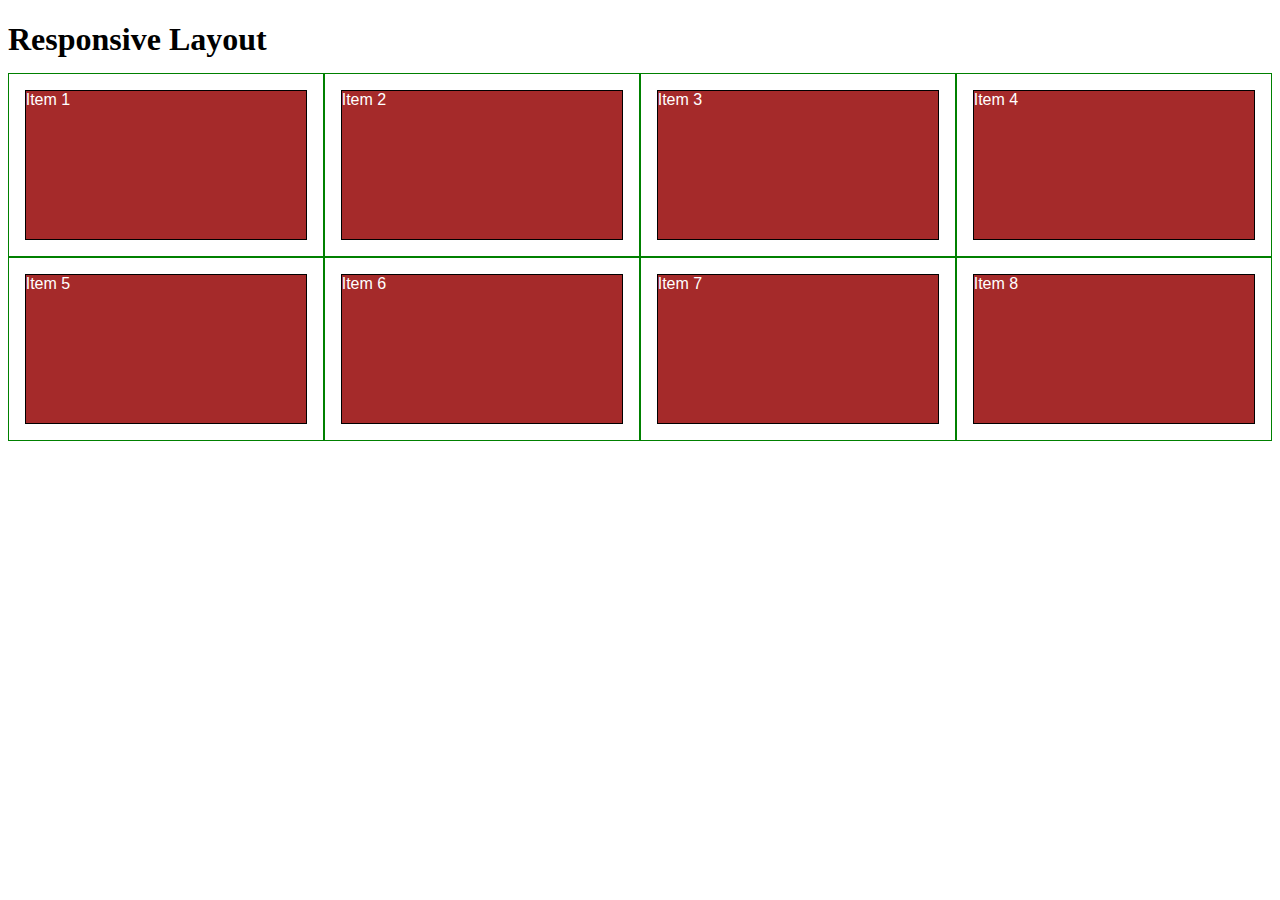
==== site/mod2_solution/index.html @ b230998f "Update index.html" ====
<!DOCTYPE html>
<html>
<head>
<meta charset="utf-8">
<meta name="viewport" content="width=device-width, initial-scale=1">
<title>Responsive Layout</title>
<style>
/********** Base styles **********/
* {
  box-sizing: border-box;
}
h1 {
  margin-bottom: 15px;
}
p {
  border: 1px solid black;
  background-color: #A52A2A;
  width: 90%;
  height: 150px;
  margin-right: auto;
  margin-left: auto;
  font-family: Helvetica;
  color: white;
}
/* Simple Responsive Framework. */
.row {
  width: 100%;
}
/********** Large devices only **********/
@media (min-width: 1200px) {
  .col-lg-1, .col-lg-2, .col-lg-3, .col-lg-4, .col-lg-5, .col-lg-6, .col-lg-7, .col-lg-8, .col-lg-9, .col-lg-10, .col-lg-11, .col-lg-12 {
    float: left;
    border: 1px solid green;
  }
  .col-lg-1 {
    width: 8.33%;
  }
  .col-lg-2 {
    width: 16.66%;
  }
  .col-lg-3 {
    width: 25%;
  }
  .col-lg-4 {
    width: 33.33%;
  }
  .col-lg-5 {
    width: 41.66%;
  }
  .col-lg-6 {
    width: 50%;
  }
  .col-lg-7 {
    width: 58.33%;
  }
  .col-lg-8 {
    width: 66.66%;
  }
  .col-lg-9 {
    width: 74.99%;
  }
  .col-lg-10 {
    width: 83.33%;
  }
  .col-lg-11 {
    width: 91.66%;
  }
  .col-lg-12 {
    width: 100%;
  }
}
/********** Medium devices only **********/
@media (min-width: 992px) and (max-width: 1199px) {
  .col-md-1, .col-md-2, .col-md-3, .col-md-4, .col-md-5, .col-md-6, .col-md-7, .col-md-8, .col-md-9, .col-md-10, .col-md-11, .col-md-12 {
    float: left;
    border: 1px solid green;
  }
  .col-md-1 {
    width: 8.33%;
  }
  .col-md-2 {
    width: 16.66%;
  }
  .col-md-3 {
    width: 25%;
  }
  .col-md-4 {
    width: 33.33%;
  }
  .col-md-5 {
    width: 41.66%;
  }
  .col-md-6 {
    width: 50%;
  }
  .col-md-7 {
    width: 58.33%;
  }
  .col-md-8 {
    width: 66.66%;
  }
  .col-md-9 {
    width: 74.99%;
  }
  .col-md-10 {
    width: 83.33%;
  }
  .col-md-11 {
    width: 91.66%;
  }
  .col-md-12 {
    width: 100%;
  }
}
</style>
</head>
<body>
<h1>Responsive Layout</h1>

<div class="row">
  <div class="col-lg-3 col-md-6"><p>Item 1</p></div>
  <div class="col-lg-3 col-md-6"><p>Item 2</p></div>
  <div class="col-lg-3 col-md-6"><p>Item 3</p></div>
  <div class="col-lg-3 col-md-6"><p>Item 4</p></div>
  <div class="col-lg-3 col-md-6"><p>Item 5</p></div>
  <div class="col-lg-3 col-md-6"><p>Item 6</p></div>
  <div class="col-lg-3 col-md-6"><p>Item 7</p></div>
  <div class="col-lg-3 col-md-6"><p>Item 8</p></div>
</div>

</body>
</html>
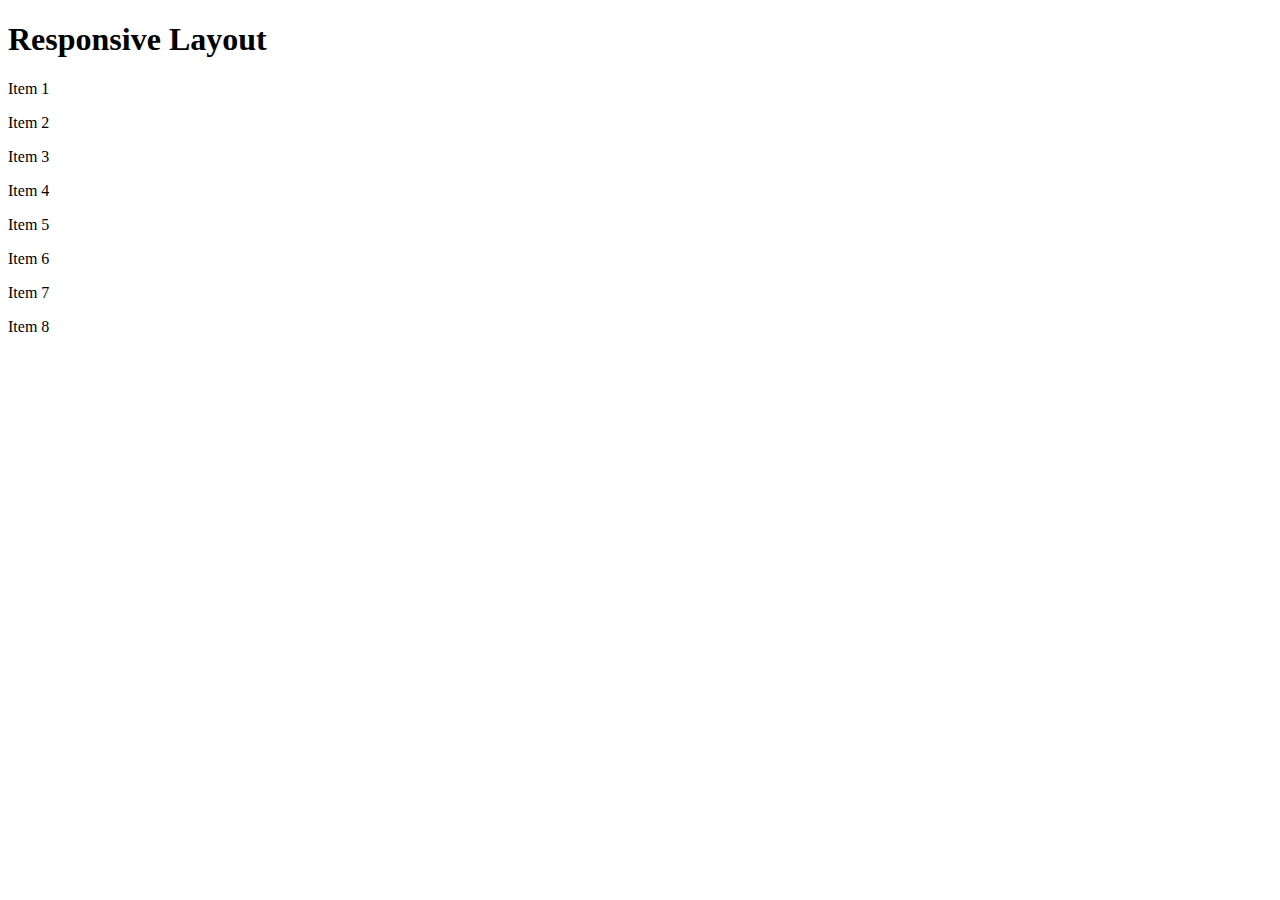
==== commit c4157514: "Update index.html" ====
--- a/site/mod2_solution/index.html
+++ b/site/mod2_solution/index.html
@@ -4,116 +4,9 @@
 <meta charset="utf-8">
 <meta name="viewport" content="width=device-width, initial-scale=1">
 <title>Responsive Layout</title>
-<style>
-/********** Base styles **********/
-* {
-  box-sizing: border-box;
-}
-h1 {
-  margin-bottom: 15px;
-}
-p {
-  border: 1px solid black;
-  background-color: #A52A2A;
-  width: 90%;
-  height: 150px;
-  margin-right: auto;
-  margin-left: auto;
-  font-family: Helvetica;
-  color: white;
-}
-/* Simple Responsive Framework. */
-.row {
-  width: 100%;
-}
-/********** Large devices only **********/
-@media (min-width: 1200px) {
-  .col-lg-1, .col-lg-2, .col-lg-3, .col-lg-4, .col-lg-5, .col-lg-6, .col-lg-7, .col-lg-8, .col-lg-9, .col-lg-10, .col-lg-11, .col-lg-12 {
-    float: left;
-    border: 1px solid green;
-  }
-  .col-lg-1 {
-    width: 8.33%;
-  }
-  .col-lg-2 {
-    width: 16.66%;
-  }
-  .col-lg-3 {
-    width: 25%;
-  }
-  .col-lg-4 {
-    width: 33.33%;
-  }
-  .col-lg-5 {
-    width: 41.66%;
-  }
-  .col-lg-6 {
-    width: 50%;
-  }
-  .col-lg-7 {
-    width: 58.33%;
-  }
-  .col-lg-8 {
-    width: 66.66%;
-  }
-  .col-lg-9 {
-    width: 74.99%;
-  }
-  .col-lg-10 {
-    width: 83.33%;
-  }
-  .col-lg-11 {
-    width: 91.66%;
-  }
-  .col-lg-12 {
-    width: 100%;
-  }
-}
-/********** Medium devices only **********/
-@media (min-width: 992px) and (max-width: 1199px) {
-  .col-md-1, .col-md-2, .col-md-3, .col-md-4, .col-md-5, .col-md-6, .col-md-7, .col-md-8, .col-md-9, .col-md-10, .col-md-11, .col-md-12 {
-    float: left;
-    border: 1px solid green;
-  }
-  .col-md-1 {
-    width: 8.33%;
-  }
-  .col-md-2 {
-    width: 16.66%;
-  }
-  .col-md-3 {
-    width: 25%;
-  }
-  .col-md-4 {
-    width: 33.33%;
-  }
-  .col-md-5 {
-    width: 41.66%;
-  }
-  .col-md-6 {
-    width: 50%;
-  }
-  .col-md-7 {
-    width: 58.33%;
-  }
-  .col-md-8 {
-    width: 66.66%;
-  }
-  .col-md-9 {
-    width: 74.99%;
-  }
-  .col-md-10 {
-    width: 83.33%;
-  }
-  .col-md-11 {
-    width: 91.66%;
-  }
-  .col-md-12 {
-    width: 100%;
-  }
-}
-</style>
+<link rel="stylesheet" type="text/css" href="css/styles.css">
 </head>
+
 <body>
 <h1>Responsive Layout</h1>
 
--- a/site/mod2_solution/css/styles.css
+++ b/site/mod2_solution/css/styles.css
@@ -0,0 +1 @@
+#CSS
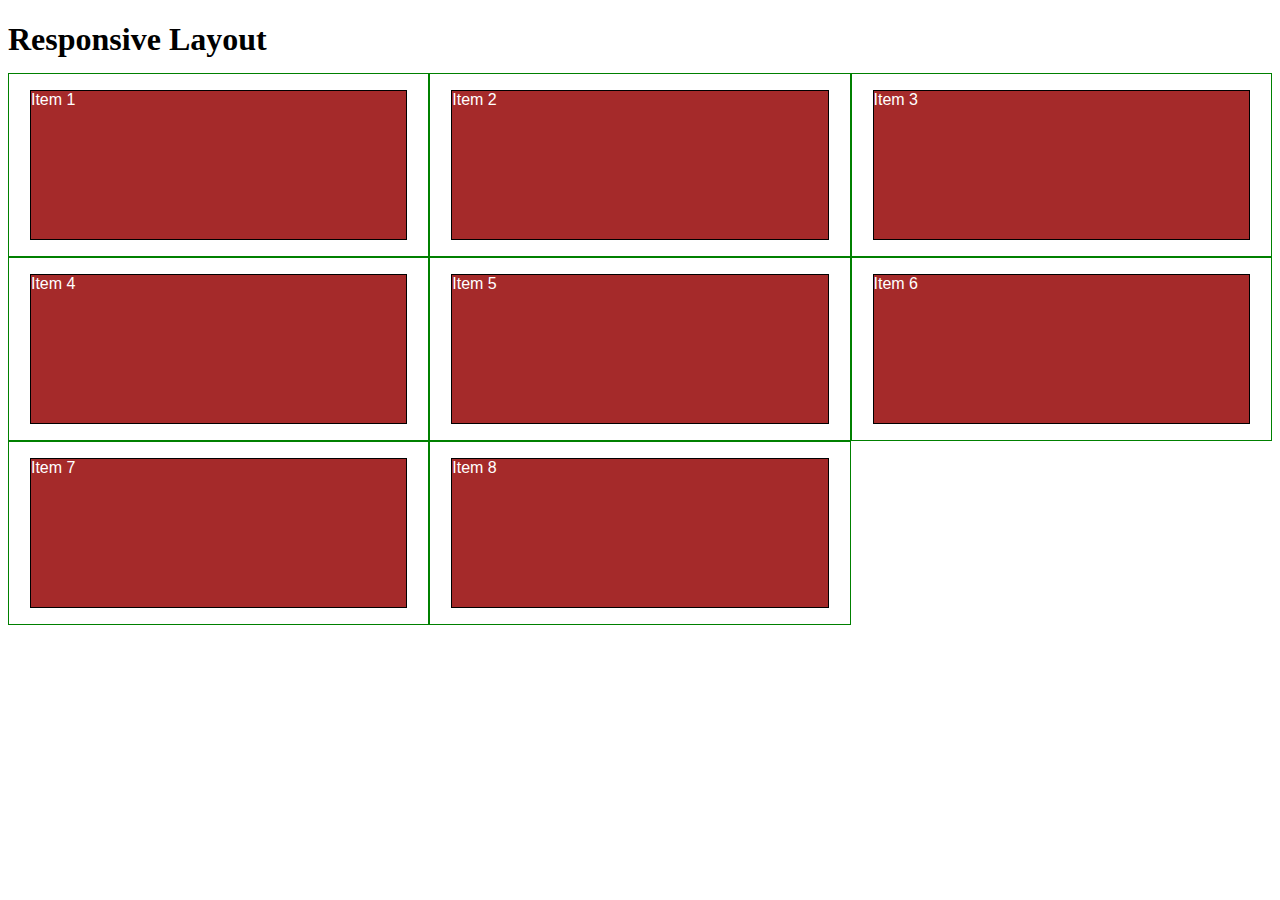
==== commit 26e4f9c2: "Update index.html" ====
--- a/site/mod2_solution/index.html
+++ b/site/mod2_solution/index.html
@@ -11,14 +11,14 @@
 <h1>Responsive Layout</h1>
 
 <div class="row">
-  <div class="col-lg-3 col-md-6"><p>Item 1</p></div>
-  <div class="col-lg-3 col-md-6"><p>Item 2</p></div>
-  <div class="col-lg-3 col-md-6"><p>Item 3</p></div>
-  <div class="col-lg-3 col-md-6"><p>Item 4</p></div>
-  <div class="col-lg-3 col-md-6"><p>Item 5</p></div>
-  <div class="col-lg-3 col-md-6"><p>Item 6</p></div>
-  <div class="col-lg-3 col-md-6"><p>Item 7</p></div>
-  <div class="col-lg-3 col-md-6"><p>Item 8</p></div>
+  <div class="col-lg-4 col-md-6"><p>Item 1</p></div>
+  <div class="col-lg-4 col-md-6"><p>Item 2</p></div>
+  <div class="col-lg-4 col-md-6"><p>Item 3</p></div>
+  <div class="col-lg-4 col-md-6"><p>Item 4</p></div>
+  <div class="col-lg-4 col-md-6"><p>Item 5</p></div>
+  <div class="col-lg-4 col-md-6"><p>Item 6</p></div>
+  <div class="col-lg-4 col-md-6"><p>Item 7</p></div>
+  <div class="col-lg-4 col-md-6"><p>Item 8</p></div>
 </div>
 
 </body>
--- a/site/mod2_solution/css/styles.css
+++ b/site/mod2_solution/css/styles.css
@@ -1 +1,107 @@
-#CSS
+/********** Base styles **********/
+* {
+  box-sizing: border-box;
+}
+h1 {
+  margin-bottom: 15px;
+}
+p {
+  border: 1px solid black;
+  background-color: #A52A2A;
+  width: 90%;
+  height: 150px;
+  margin-right: auto;
+  margin-left: auto;
+  font-family: Helvetica;
+  color: white;
+}
+/* Simple Responsive Framework. */
+.row {
+  width: 100%;
+}
+/********** Large devices only **********/
+@media (min-width: 1200px) {
+  .col-lg-1, .col-lg-2, .col-lg-3, .col-lg-4, .col-lg-5, .col-lg-6, .col-lg-7, .col-lg-8, .col-lg-9, .col-lg-10, .col-lg-11, .col-lg-12 {
+    float: left;
+    border: 1px solid green;
+  }
+  .col-lg-1 {
+    width: 8.33%;
+  }
+  .col-lg-2 {
+    width: 16.66%;
+  }
+  .col-lg-3 {
+    width: 25%;
+  }
+  .col-lg-4 {
+    width: 33.33%;
+  }
+  .col-lg-5 {
+    width: 41.66%;
+  }
+  .col-lg-6 {
+    width: 50%;
+  }
+  .col-lg-7 {
+    width: 58.33%;
+  }
+  .col-lg-8 {
+    width: 66.66%;
+  }
+  .col-lg-9 {
+    width: 74.99%;
+  }
+  .col-lg-10 {
+    width: 83.33%;
+  }
+  .col-lg-11 {
+    width: 91.66%;
+  }
+  .col-lg-12 {
+    width: 100%;
+  }
+}
+/********** Medium devices only **********/
+@media (min-width: 992px) and (max-width: 1199px) {
+  .col-md-1, .col-md-2, .col-md-3, .col-md-4, .col-md-5, .col-md-6, .col-md-7, .col-md-8, .col-md-9, .col-md-10, .col-md-11, .col-md-12 {
+    float: left;
+    border: 1px solid green;
+  }
+  .col-md-1 {
+    width: 8.33%;
+  }
+  .col-md-2 {
+    width: 16.66%;
+  }
+  .col-md-3 {
+    width: 25%;
+  }
+  .col-md-4 {
+    width: 33.33%;
+  }
+  .col-md-5 {
+    width: 41.66%;
+  }
+  .col-md-6 {
+    width: 50%;
+  }
+  .col-md-7 {
+    width: 58.33%;
+  }
+  .col-md-8 {
+    width: 66.66%;
+  }
+  .col-md-9 {
+    width: 74.99%;
+  }
+  .col-md-10 {
+    width: 83.33%;
+  }
+  .col-md-11 {
+    width: 91.66%;
+  }
+  .col-md-12 {
+    width: 100%;
+  }
+}
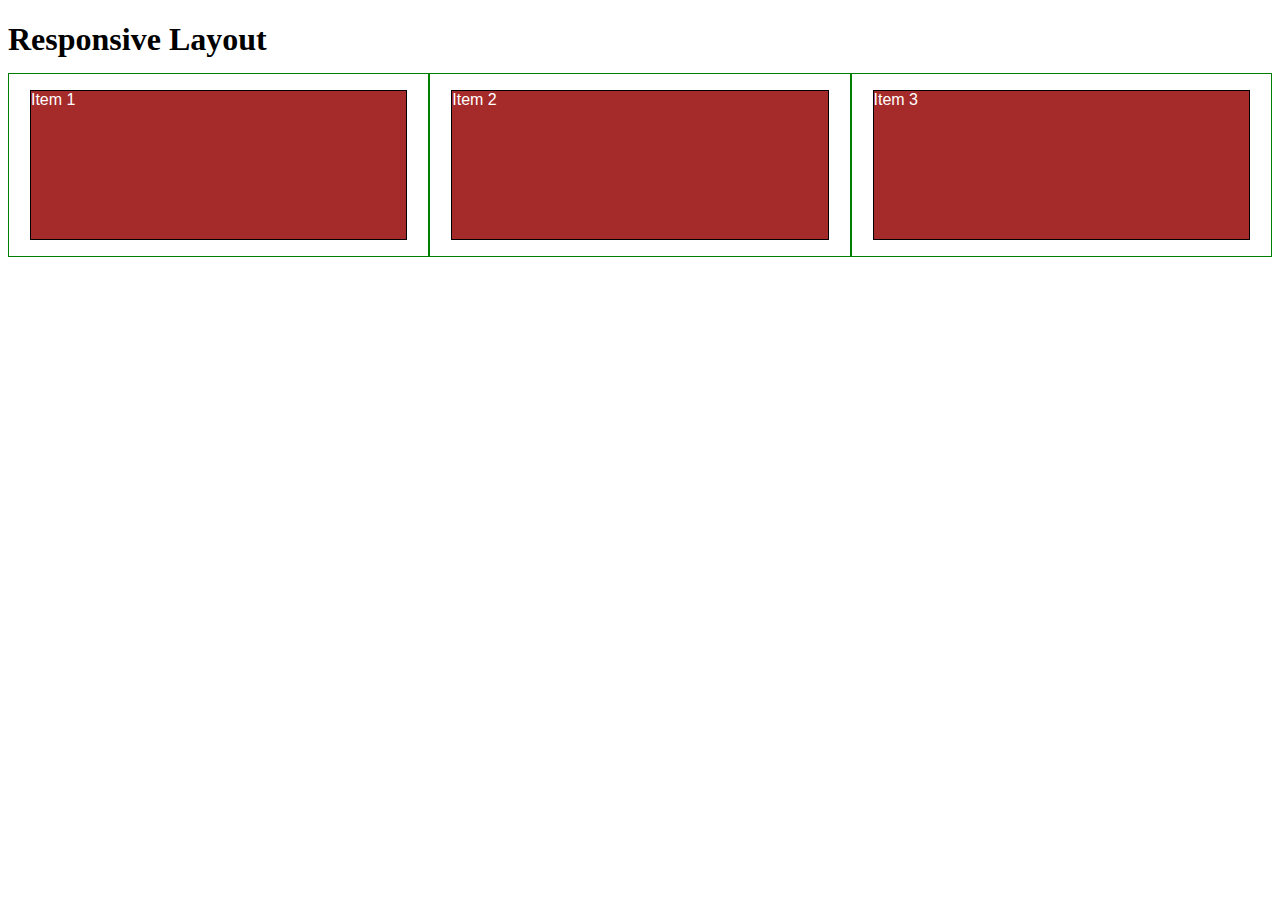
==== commit 82ec929a: "Update index.html" ====
--- a/site/mod2_solution/index.html
+++ b/site/mod2_solution/index.html
@@ -14,11 +14,6 @@
   <div class="col-lg-4 col-md-6"><p>Item 1</p></div>
   <div class="col-lg-4 col-md-6"><p>Item 2</p></div>
   <div class="col-lg-4 col-md-6"><p>Item 3</p></div>
-  <div class="col-lg-4 col-md-6"><p>Item 4</p></div>
-  <div class="col-lg-4 col-md-6"><p>Item 5</p></div>
-  <div class="col-lg-4 col-md-6"><p>Item 6</p></div>
-  <div class="col-lg-4 col-md-6"><p>Item 7</p></div>
-  <div class="col-lg-4 col-md-6"><p>Item 8</p></div>
 </div>
 
 </body>
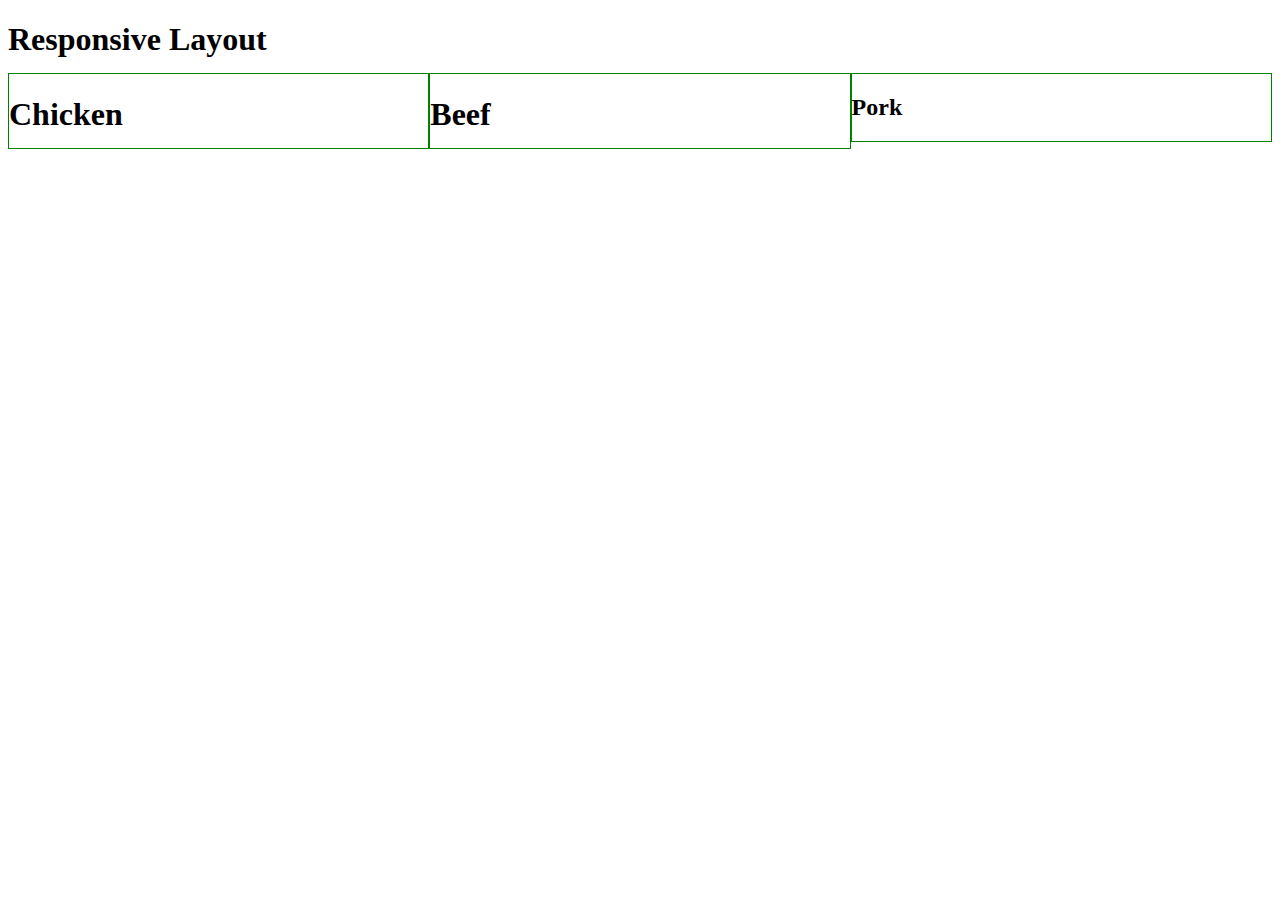
==== commit dd81235b: "Update index.html" ====
--- a/site/mod2_solution/index.html
+++ b/site/mod2_solution/index.html
@@ -11,9 +11,9 @@
 <h1>Responsive Layout</h1>
 
 <div class="row">
-  <div class="col-lg-4 col-md-6"><p>Item 1</p></div>
-  <div class="col-lg-4 col-md-6"><p>Item 2</p></div>
-  <div class="col-lg-4 col-md-6"><p>Item 3</p></div>
+  <div class="col-lg-4 col-md-6"><h1>Chicken</h1></div>
+  <div class="col-lg-4 col-md-6"><h1>Beef</h1></div>
+  <div class="col-lg-4 col-md-6"><h2>Pork</h2></div>
 </div>
 
 </body>
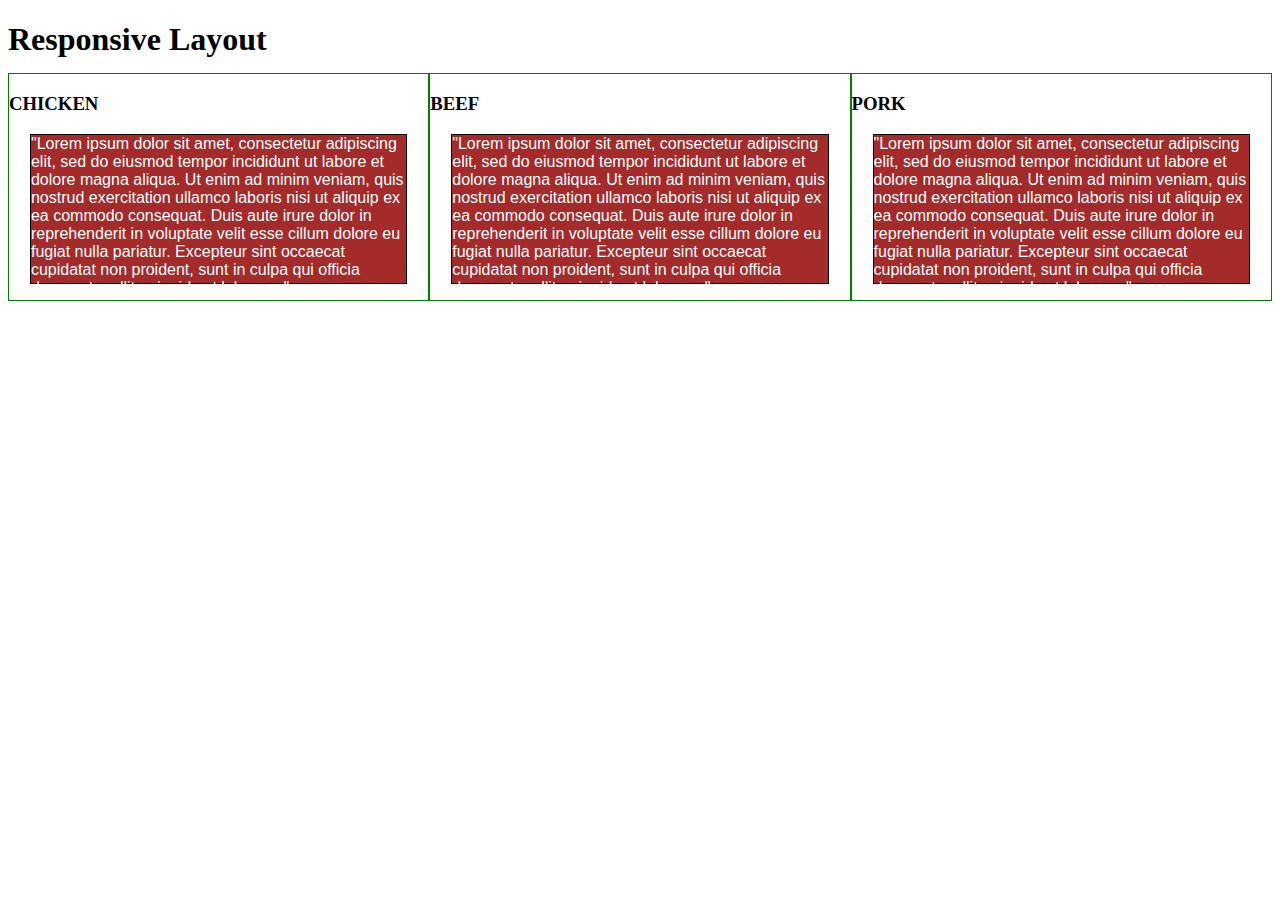
==== commit 284983f1: "Update index.html" ====
--- a/site/mod2_solution/index.html
+++ b/site/mod2_solution/index.html
@@ -11,9 +11,9 @@
 <h1>Responsive Layout</h1>
 
 <div class="row">
-  <div class="col-lg-4 col-md-6"><h1>Chicken</h1></div>
-  <div class="col-lg-4 col-md-6"><h1>Beef</h1></div>
-  <div class="col-lg-4 col-md-6"><h2>Pork</h2></div>
+  <div class="col-lg-4 col-md-6"><h3>CHICKEN</h3><p>"Lorem ipsum dolor sit amet, consectetur adipiscing elit, sed do eiusmod tempor incididunt ut labore et dolore magna aliqua. Ut enim ad minim veniam, quis nostrud exercitation ullamco laboris nisi ut aliquip ex ea commodo consequat. Duis aute irure dolor in reprehenderit in voluptate velit esse cillum dolore eu fugiat nulla pariatur. Excepteur sint occaecat cupidatat non proident, sunt in culpa qui officia deserunt mollit anim id est laborum."</p></div>
+  <div class="col-lg-4 col-md-6"><h3>BEEF</h3><p>"Lorem ipsum dolor sit amet, consectetur adipiscing elit, sed do eiusmod tempor incididunt ut labore et dolore magna aliqua. Ut enim ad minim veniam, quis nostrud exercitation ullamco laboris nisi ut aliquip ex ea commodo consequat. Duis aute irure dolor in reprehenderit in voluptate velit esse cillum dolore eu fugiat nulla pariatur. Excepteur sint occaecat cupidatat non proident, sunt in culpa qui officia deserunt mollit anim id est laborum."</p></div>
+  <div class="col-lg-4 col-md-6"><h3>PORK</h3><p>"Lorem ipsum dolor sit amet, consectetur adipiscing elit, sed do eiusmod tempor incididunt ut labore et dolore magna aliqua. Ut enim ad minim veniam, quis nostrud exercitation ullamco laboris nisi ut aliquip ex ea commodo consequat. Duis aute irure dolor in reprehenderit in voluptate velit esse cillum dolore eu fugiat nulla pariatur. Excepteur sint occaecat cupidatat non proident, sunt in culpa qui officia deserunt mollit anim id est laborum."</p></div>
 </div>
 
 </body>
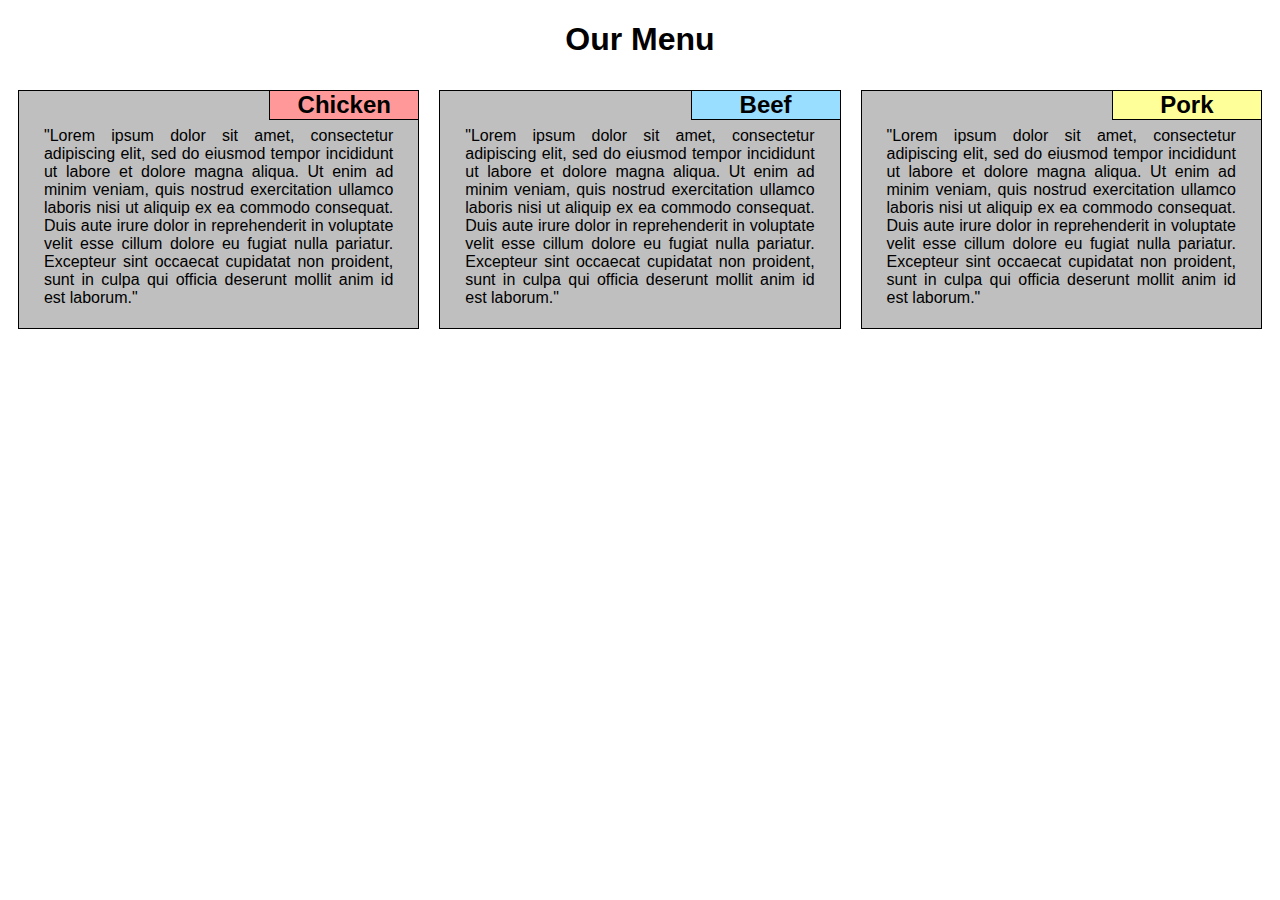
==== commit 518449ed: "Update index.html" ====
--- a/site/mod2_solution/index.html
+++ b/site/mod2_solution/index.html
@@ -8,12 +8,29 @@
 </head>
 
 <body>
-<h1>Responsive Layout</h1>
+<h1>Our Menu</h1>
 
 <div class="row">
-  <div class="col-lg-4 col-md-6"><h3>CHICKEN</h3><p>"Lorem ipsum dolor sit amet, consectetur adipiscing elit, sed do eiusmod tempor incididunt ut labore et dolore magna aliqua. Ut enim ad minim veniam, quis nostrud exercitation ullamco laboris nisi ut aliquip ex ea commodo consequat. Duis aute irure dolor in reprehenderit in voluptate velit esse cillum dolore eu fugiat nulla pariatur. Excepteur sint occaecat cupidatat non proident, sunt in culpa qui officia deserunt mollit anim id est laborum."</p></div>
-  <div class="col-lg-4 col-md-6"><h3>BEEF</h3><p>"Lorem ipsum dolor sit amet, consectetur adipiscing elit, sed do eiusmod tempor incididunt ut labore et dolore magna aliqua. Ut enim ad minim veniam, quis nostrud exercitation ullamco laboris nisi ut aliquip ex ea commodo consequat. Duis aute irure dolor in reprehenderit in voluptate velit esse cillum dolore eu fugiat nulla pariatur. Excepteur sint occaecat cupidatat non proident, sunt in culpa qui officia deserunt mollit anim id est laborum."</p></div>
-  <div class="col-lg-4 col-md-6"><h3>PORK</h3><p>"Lorem ipsum dolor sit amet, consectetur adipiscing elit, sed do eiusmod tempor incididunt ut labore et dolore magna aliqua. Ut enim ad minim veniam, quis nostrud exercitation ullamco laboris nisi ut aliquip ex ea commodo consequat. Duis aute irure dolor in reprehenderit in voluptate velit esse cillum dolore eu fugiat nulla pariatur. Excepteur sint occaecat cupidatat non proident, sunt in culpa qui officia deserunt mollit anim id est laborum."</p></div>
+  <div class="col-lg-4 col-md-6 col-sm-12">
+  <div class="content">
+  <h2 class="red">Chicken</h2>
+  <p>"Lorem ipsum dolor sit amet, consectetur adipiscing elit, sed do eiusmod tempor incididunt ut labore et dolore magna aliqua. Ut enim ad minim veniam, quis nostrud exercitation ullamco laboris nisi ut aliquip ex ea commodo consequat. Duis aute irure dolor in reprehenderit in voluptate velit esse cillum dolore eu fugiat nulla pariatur. Excepteur sint occaecat cupidatat non proident, sunt in culpa qui officia deserunt mollit anim id est laborum."</p>
+  </div>
+  </div>
+  
+  <div class="col-lg-4 col-md-6 col-sm-12">
+  <div class="content">
+  <h2 class="blue">Beef</h2>
+  <p>"Lorem ipsum dolor sit amet, consectetur adipiscing elit, sed do eiusmod tempor incididunt ut labore et dolore magna aliqua. Ut enim ad minim veniam, quis nostrud exercitation ullamco laboris nisi ut aliquip ex ea commodo consequat. Duis aute irure dolor in reprehenderit in voluptate velit esse cillum dolore eu fugiat nulla pariatur. Excepteur sint occaecat cupidatat non proident, sunt in culpa qui officia deserunt mollit anim id est laborum."</p>
+  </div>
+  </div>
+  
+  <div class="col-lg-4 col-md-12 col-sm-12">
+  <div class="content">
+  <h2 class="yellow">Pork</h2>
+  <p>"Lorem ipsum dolor sit amet, consectetur adipiscing elit, sed do eiusmod tempor incididunt ut labore et dolore magna aliqua. Ut enim ad minim veniam, quis nostrud exercitation ullamco laboris nisi ut aliquip ex ea commodo consequat. Duis aute irure dolor in reprehenderit in voluptate velit esse cillum dolore eu fugiat nulla pariatur. Excepteur sint occaecat cupidatat non proident, sunt in culpa qui officia deserunt mollit anim id est laborum."</p>
+  </div>
+  </div>
 </div>
 
 </body>
--- a/site/mod2_solution/css/styles.css
+++ b/site/mod2_solution/css/styles.css
@@ -1,29 +1,60 @@
 /********** Base styles **********/
 * {
   box-sizing: border-box;
+  position: relative;
+
 }
-h1 {
-  margin-bottom: 15px;
+body {
+  font-family: Helvetica;
+  
 }
+h1{
+  text-align: center;
+}
+div.content {
+  border: 1px solid black;
+  background-color: #bfbfbf;
+  margin: 10px;
+}
+
+h2{
+  position: absolute;
+  right: -1px;
+  top: -21px;
+  text-align: center;
+  border: 1px solid black;
+  width: 150px;
+}
+
+h2.red{
+  background-color: #ff9999;
+}
+
+h2.blue{
+  background-color: #99ddff;
+}
+
+h2.yellow{
+  background-color: #ffff99;
+}
+
 p {
-  border: 1px solid black;
-  background-color: #A52A2A;
+  position: relative;
   width: 90%;
-  height: 150px;
+  padding: 20px 5px 5px 5px;
+  text-align:justify;
   margin-right: auto;
   margin-left: auto;
-  font-family: Helvetica;
-  color: white;
+  color: black;
 }
 /* Simple Responsive Framework. */
 .row {
   width: 100%;
 }
 /********** Large devices only **********/
-@media (min-width: 1200px) {
+@media (min-width: 992px) {
   .col-lg-1, .col-lg-2, .col-lg-3, .col-lg-4, .col-lg-5, .col-lg-6, .col-lg-7, .col-lg-8, .col-lg-9, .col-lg-10, .col-lg-11, .col-lg-12 {
     float: left;
-    border: 1px solid green;
   }
   .col-lg-1 {
     width: 8.33%;
@@ -63,10 +94,9 @@
   }
 }
 /********** Medium devices only **********/
-@media (min-width: 992px) and (max-width: 1199px) {
+@media (min-width: 768px) and (max-width: 991px) {
   .col-md-1, .col-md-2, .col-md-3, .col-md-4, .col-md-5, .col-md-6, .col-md-7, .col-md-8, .col-md-9, .col-md-10, .col-md-11, .col-md-12 {
     float: left;
-    border: 1px solid green;
   }
   .col-md-1 {
     width: 8.33%;
@@ -105,3 +135,45 @@
     width: 100%;
   }
 }
+/********** Small Devices Only **********/
+@media (max-width: 767px) {
+  .col-sm-1, .col-sm-2, .col-sm-3, .col-sm-4, .col-sm-5, .col-sm-6, .col-sm-7, .col-sm-8, .col-sm-9, .col-sm-10, .col-sm-11, .col-sm-12 {
+    float: left;
+  }
+  .col-sm-1 {
+    width: 8.33%;
+  }
+  .col-sm-2 {
+    width: 16.66%;
+  }
+  .col-sm-3 {
+    width: 25%;
+  }
+  .col-sm-4 {
+    width: 33.33%;
+  }
+  .col-sm-5 {
+    width: 41.66%;
+  }
+  .col-sm-6 {
+    width: 50%;
+  }
+  .col-sm-7 {
+    width: 58.33%;
+  }
+  .col-sm-8 {
+    width: 66.66%;
+  }
+  .col-sm-9 {
+    width: 74.99%;
+  }
+  .col-sm-10 {
+    width: 83.33%;
+  }
+  .col-sm-11 {
+    width: 91.66%;
+  }
+  .col-sm-12 {
+    width: 100%;
+  }
+}
